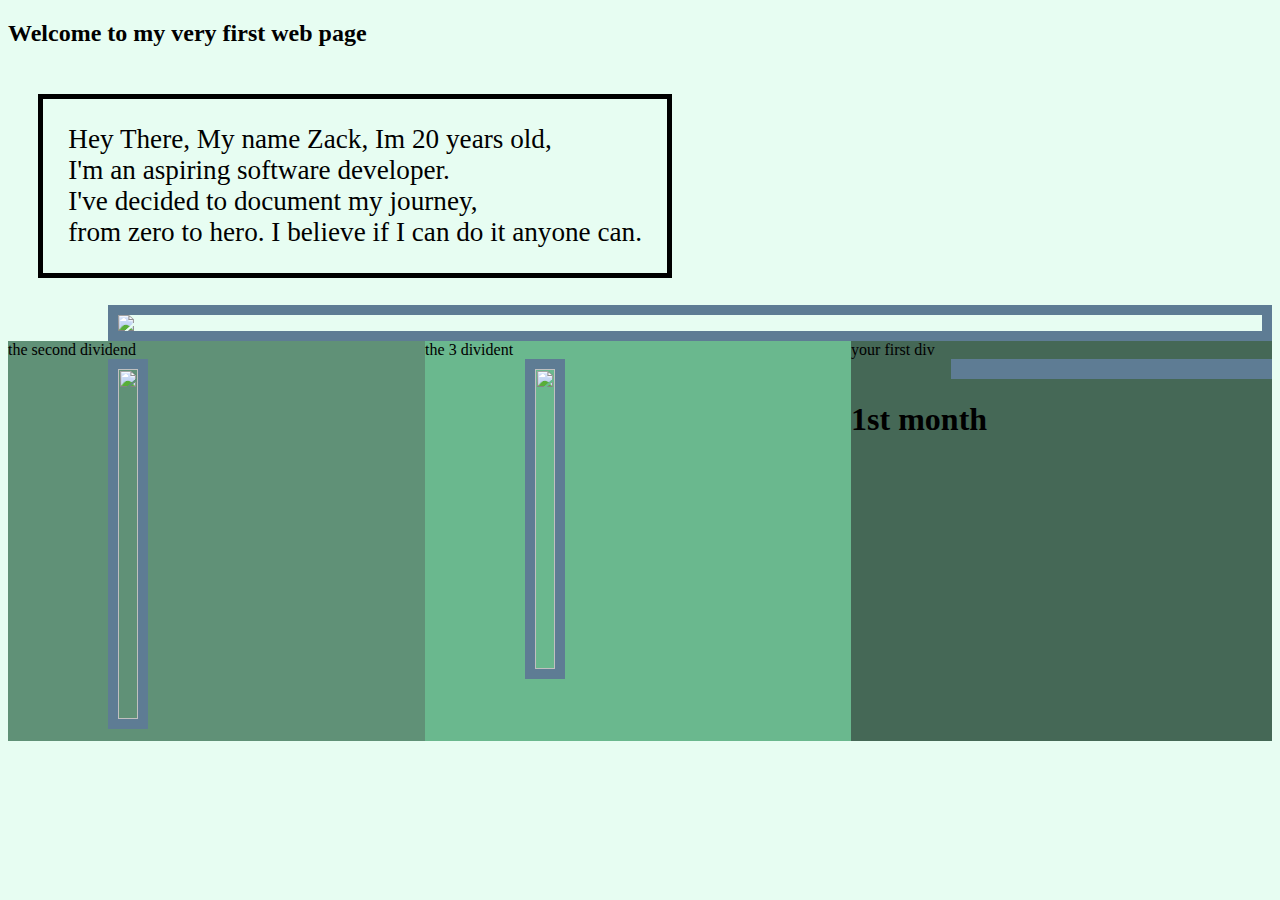
==== index.html @ 9c63fe68 "HTLM and CSS file added" ====
<!DOCTYPE html>         <!-- just tells the browsers that this is a html document-->
<html lang="en">        <!-- This is the opening tag used for this HTML doc-->
<head>                  <!-- Head is where you store your metadata.-->
    <link rel="stylesheet" href="../stylin.css">
    <meta charset="UTF-8">
    <meta http-equiv="X-UA-Compatible" content="IE=edge">
    <meta name="decription" content="This site aknowledges how great Michael is">
    <title>my first webSite</title>      <!-- Used to describe what the site is in the web tag -->
    <style>
    </style>
</head>
<body> 
    <h2> Welcome to my very first web page </h2> 
    <p> Hey There, My name Zack, Im 20 years old, <br> I'm an aspiring software developer. <br> 
        I've decided to document my journey, <br> from zero to hero.  I believe if I can do
        it anyone can. </p>
    <img src="images/funny_before.jpg">        <!-- Here we add elements/ things that will appear on your web page-->
    
        <div id="box1"> your first div  <img id="old" src="images/funny.jpg" alt="">  <h1> 1st month</h1></div>
        
    <div id="box2"> the second dividend <img id="youngin" src="images/youngzack.jpg" alt=""> </div>
        
    <div id="box3"> the 3 divident <img id="mid" src="images/2ndzack.jpg" alt=""> </div> 
    
    <script src="index.js"></script>
    
</body>

</html>                 <!-- Then this is the closing tag-->




<!-- More on images within the body section src is where you load your image files-->
<!-- and SRC is where you tell the browser what to display in case the inamge is not working-->
<!-- if you press p and tab in the body section, here you can add paragraph txt-->
---- stylin.css ----
body{
    background: rgb(231, 253, 242)
}


img{
    max-width: 100%;
    height: auto;
    display: block;
    margin-left: 100px;
    border: 10px solid rgb(94, 124, 148);  
}

p{
    float: right;
    font-size: 170%;
    margin-right: 600px;
    border:  5px solid black;
    padding: 25px;
    
}
/*  Old man */
#box1{                                                 
    float: right;
    background: rgb(69, 104, 86);
    height: 400px;
    width: 33.3%;
}



/* Middle age */
#box2{
    float: left;
    background: rgb(96, 145, 119);;
    height: 400px;
    width: 33%;
}
#mid{
    height: 300px;
    width: fit-content;
    object-fit: contain;
}


/* youngin */ 
#box3{
    float: left;
    background: rgb(106, 184, 142);;
    height: 400px;
    width: 33.7%;
}
#youngin{
    height: 350px;
    width: fit-content;
    object-fit: contain;
}
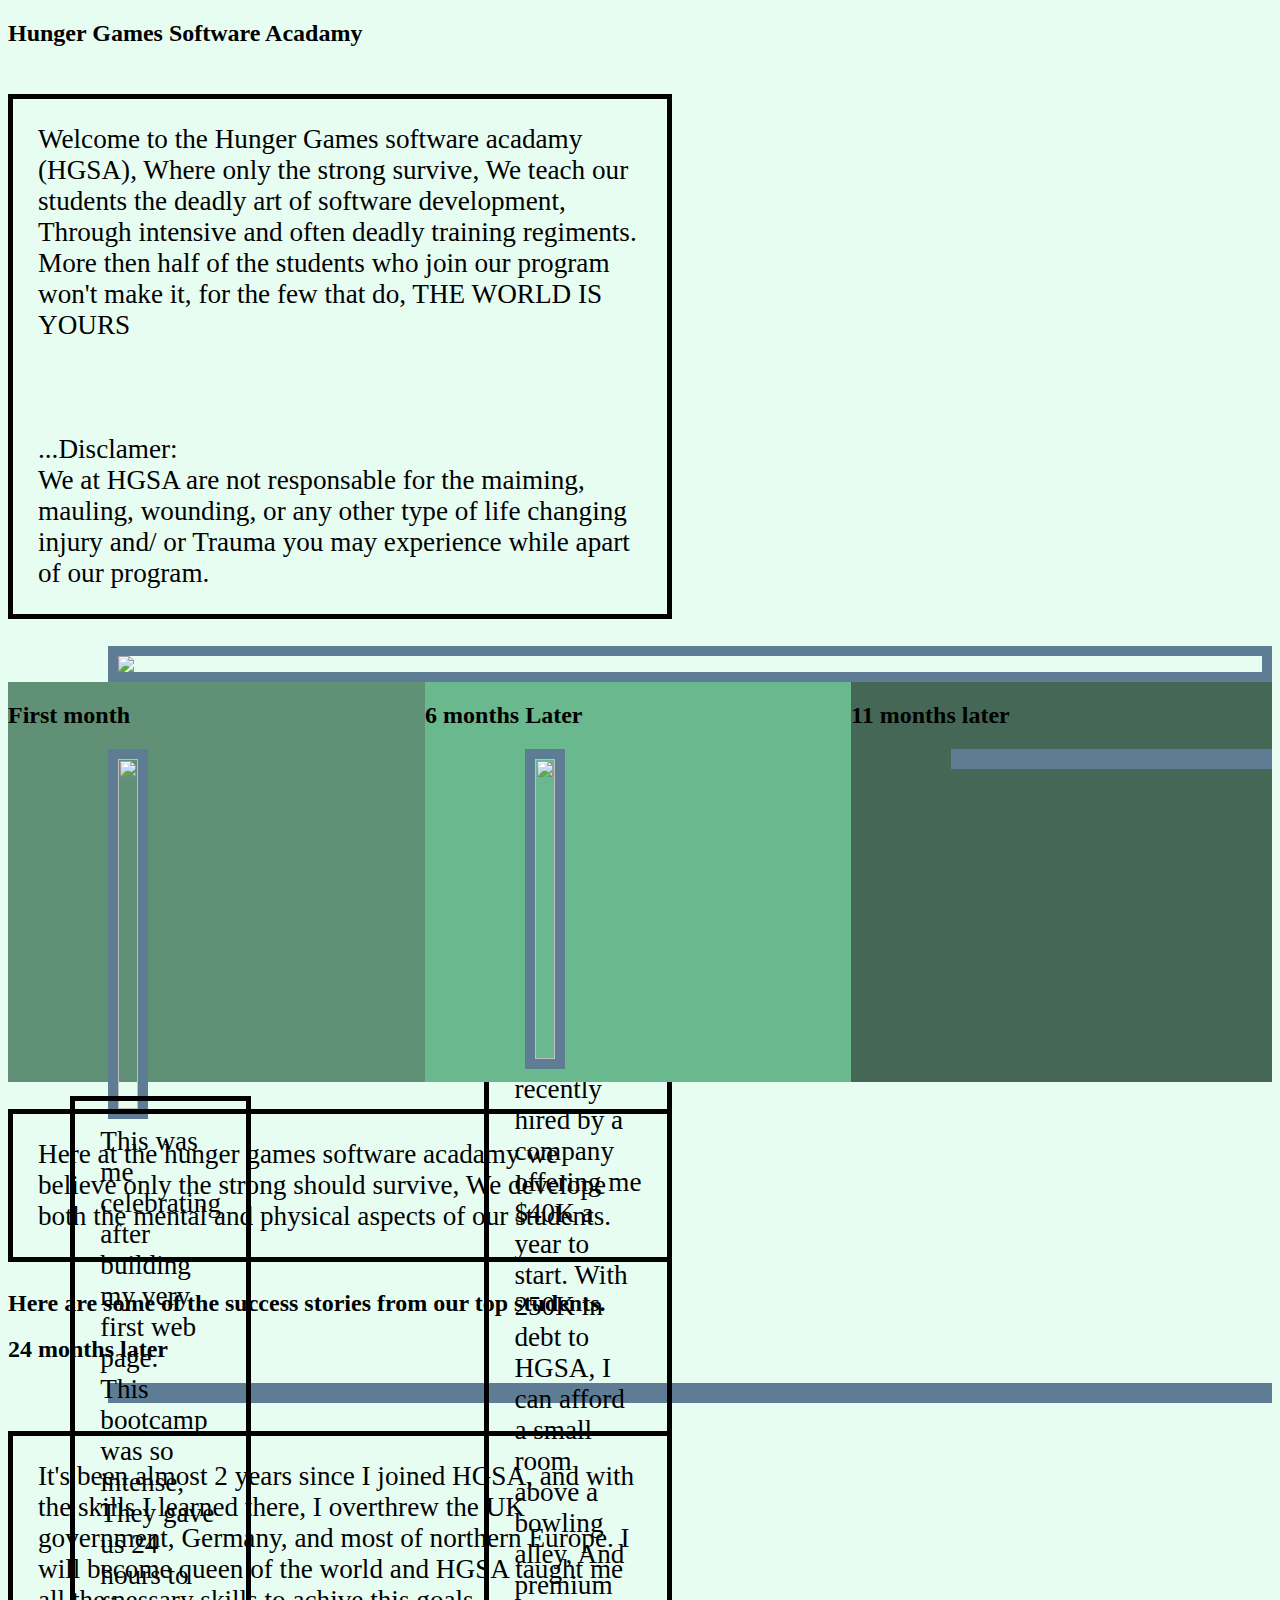
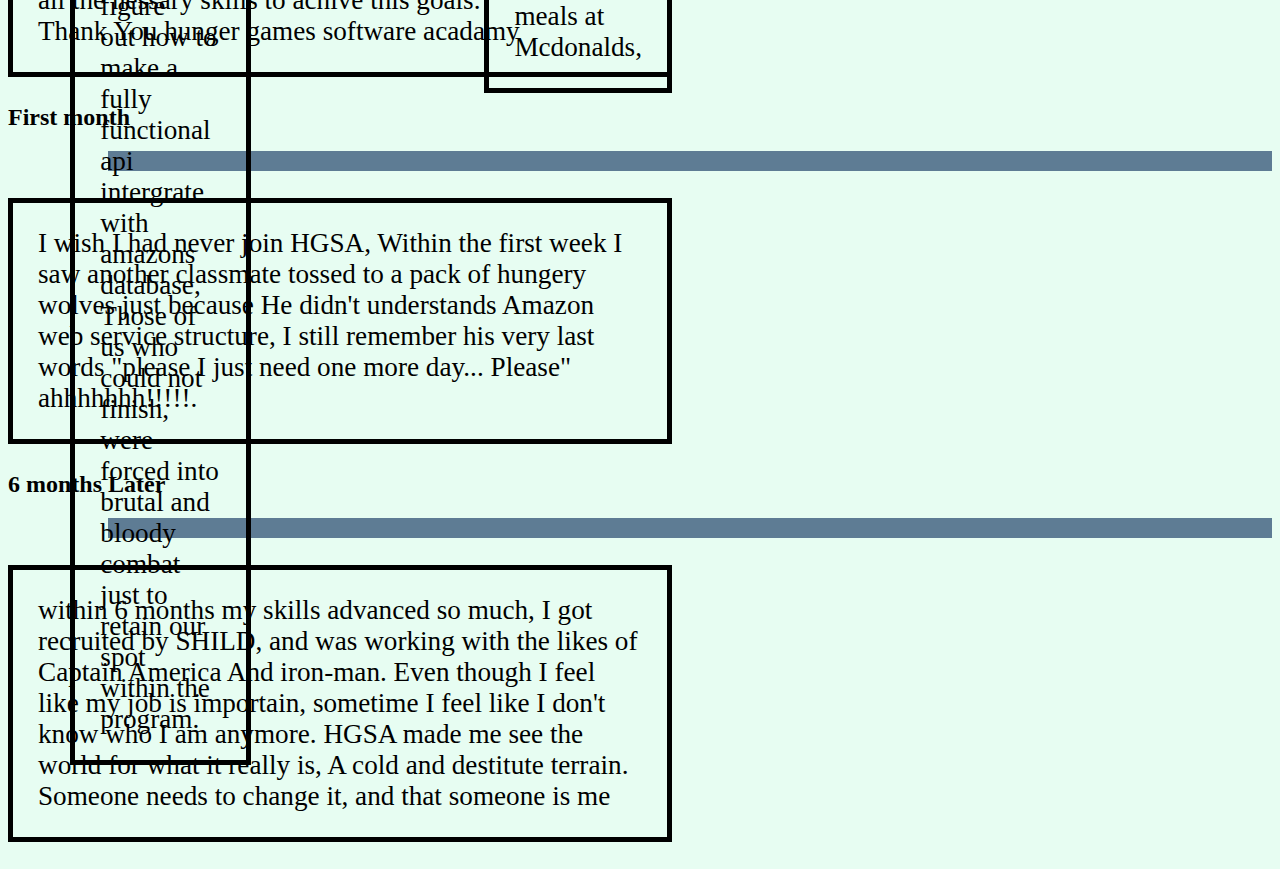
==== commit f0fa7ae8: "updated" ====
--- a/index.html
+++ b/index.html
@@ -5,22 +5,84 @@
     <meta charset="UTF-8">
     <meta http-equiv="X-UA-Compatible" content="IE=edge">
     <meta name="decription" content="This site aknowledges how great Michael is">
-    <title>my first webSite</title>      <!-- Used to describe what the site is in the web tag -->
+    <title>HGSA</title>      <!-- Used to describe what the site is in the web tag -->
     <style>
     </style>
 </head>
 <body> 
-    <h2> Welcome to my very first web page </h2> 
-    <p> Hey There, My name Zack, Im 20 years old, <br> I'm an aspiring software developer. <br> 
-        I've decided to document my journey, <br> from zero to hero.  I believe if I can do
-        it anyone can. </p>
-    <img src="images/funny_before.jpg">        <!-- Here we add elements/ things that will appear on your web page-->
+    <h2> Hunger Games Software Acadamy </h2> 
+
+    <div>
+    <p id="Intro"> Welcome to the Hunger Games software acadamy (HGSA), Where only the strong survive, We teach our students 
+        the deadly art of software development, Through intensive and often deadly training regiments. More then half of the students 
+        who join our program won't make it, for the few that do, THE WORLD IS YOURS <br> <br>
+        <br> 
+        <br>
+         ...Disclamer: <br>
+         We at HGSA are not responsable for the maiming, mauling, wounding, or any other type of life changing injury and/ or
+         Trauma you may experience while apart of our program. 
+           
+    </p>
     
-        <div id="box1"> your first div  <img id="old" src="images/funny.jpg" alt="">  <h1> 1st month</h1></div>
+    <div>
+
+    <img src="images/hg2(1).jpg">        <!-- Here we add elements/ things that will appear on your web page-->
+    
+        <div id="box1">   <!--  OLD Man.... the box at the end-->
+        <h2> 11 months later </h2>  <img id="old" src="images/funny.jpg" alt="">
+        <p> Here I am a year later, and you can really see how much I've matured. I  was just recently
+            hired by a company offering me $40K a year to start. With 250K in debt to HGSA, I can afford
+            a small room above a bowling alley, And premium meals at Mcdonalds, </p>  
+        </div>
         
-    <div id="box2"> the second dividend <img id="youngin" src="images/youngzack.jpg" alt=""> </div>
+          <!-- Young zack... this is the first month-->
+        <div id="box2"> <h2> First month </h2> <img id="youngin" src="images/youngzack.jpg" alt=""> 
+            <p> I had no idea what I was getting into when I decided to join HGSA.
+                My older brother died trying to become a software dev, There was no choice, I Had to grow up quick 
+                if I was going to survive.
+            </p>
+        </div>
         
-    <div id="box3"> the 3 divident <img id="mid" src="images/2ndzack.jpg" alt=""> </div> 
+    
+        <!-- Middle age zack --- this is 6 months in-->
+        <div id="box3"> <h2> 6 months Later </h2> <img id="mid" src="images/2ndzack.jpg" alt=""> 
+        <p> This was me celebrating after building my very first web page. <br> This bootcamp was so intense,
+            They gave us 24 hours to figure <br> out how to make a fully functional api intergrate with amazons
+            database, Those of us who could not finish, were forced into <br> brutal and bloody combat just to 
+            retain our spot within the program.  
+        </p> </div> 
+
+
+    
+    <p id="secondp"> Here at the hunger games software acadamy we believe only the strong should survive, We develope both the mental and physical aspects 
+        of our students.  </p>   
+        
+        <h2> Here are some of the success stories from our top students.</h2>
+
+    
+        <div id="box4">   <!--  OLD girl.... the box at the end-->
+            <h2> 24 months later </h2>  <img id="lizzy" src="images/lizzy2.jpg" alt="">
+            <p> It's been almost 2 years since I joined HGSA, and with the skills I learned there, I overthrew the UK government,
+                Germany, and most of northern Europe. I will become queen of the world and HGSA taught me all the nessary skills
+                to achive this goals. <br> Thank You hunger games software acadamy </p>  
+            </div>
+            
+              <!-- debbie... this is the first month-->
+            <div id="box5"> <h2> First month </h2> <img id="debbie" src="images/girl1.webp" alt=""> 
+                <p> I wish I had never join HGSA, Within the first week I saw another classmate tossed to a pack
+                    of hungery wolves just because He didn't understands Amazon web service structure, I still remember his
+                    very last words "please I just need one more day... Please" ahhhhhhh!!!!!. 
+                </p>
+            </div>
+            
+        
+            <!-- scarlett --- this is 6 months in-->
+            <div id="box6"> <h2> 6 months Later </h2> <img id="scarlett" src="images/girl2.webp" alt=""> 
+            <p> within 6 months my skills advanced so much, I got recruited by SHILD, and was working with the likes of Captain America And
+                iron-man. Even though I feel like my job is importain, sometime I feel like I don't know who I am anymore.
+                HGSA made me see the world for what it really is, A cold and destitute terrain. <br> Someone needs to change it, and that someone is me
+            </p> </div> 
+        
     
     <script src="index.js"></script>
     
@@ -33,4 +95,4 @@
 
 <!-- More on images within the body section src is where you load your image files-->
 <!-- and SRC is where you tell the browser what to display in case the inamge is not working-->
-<!-- if you press p and tab in the body section, here you can add paragraph txt-->+<!-- if you press p and tab in the body section, here you can add paragraph txt-->
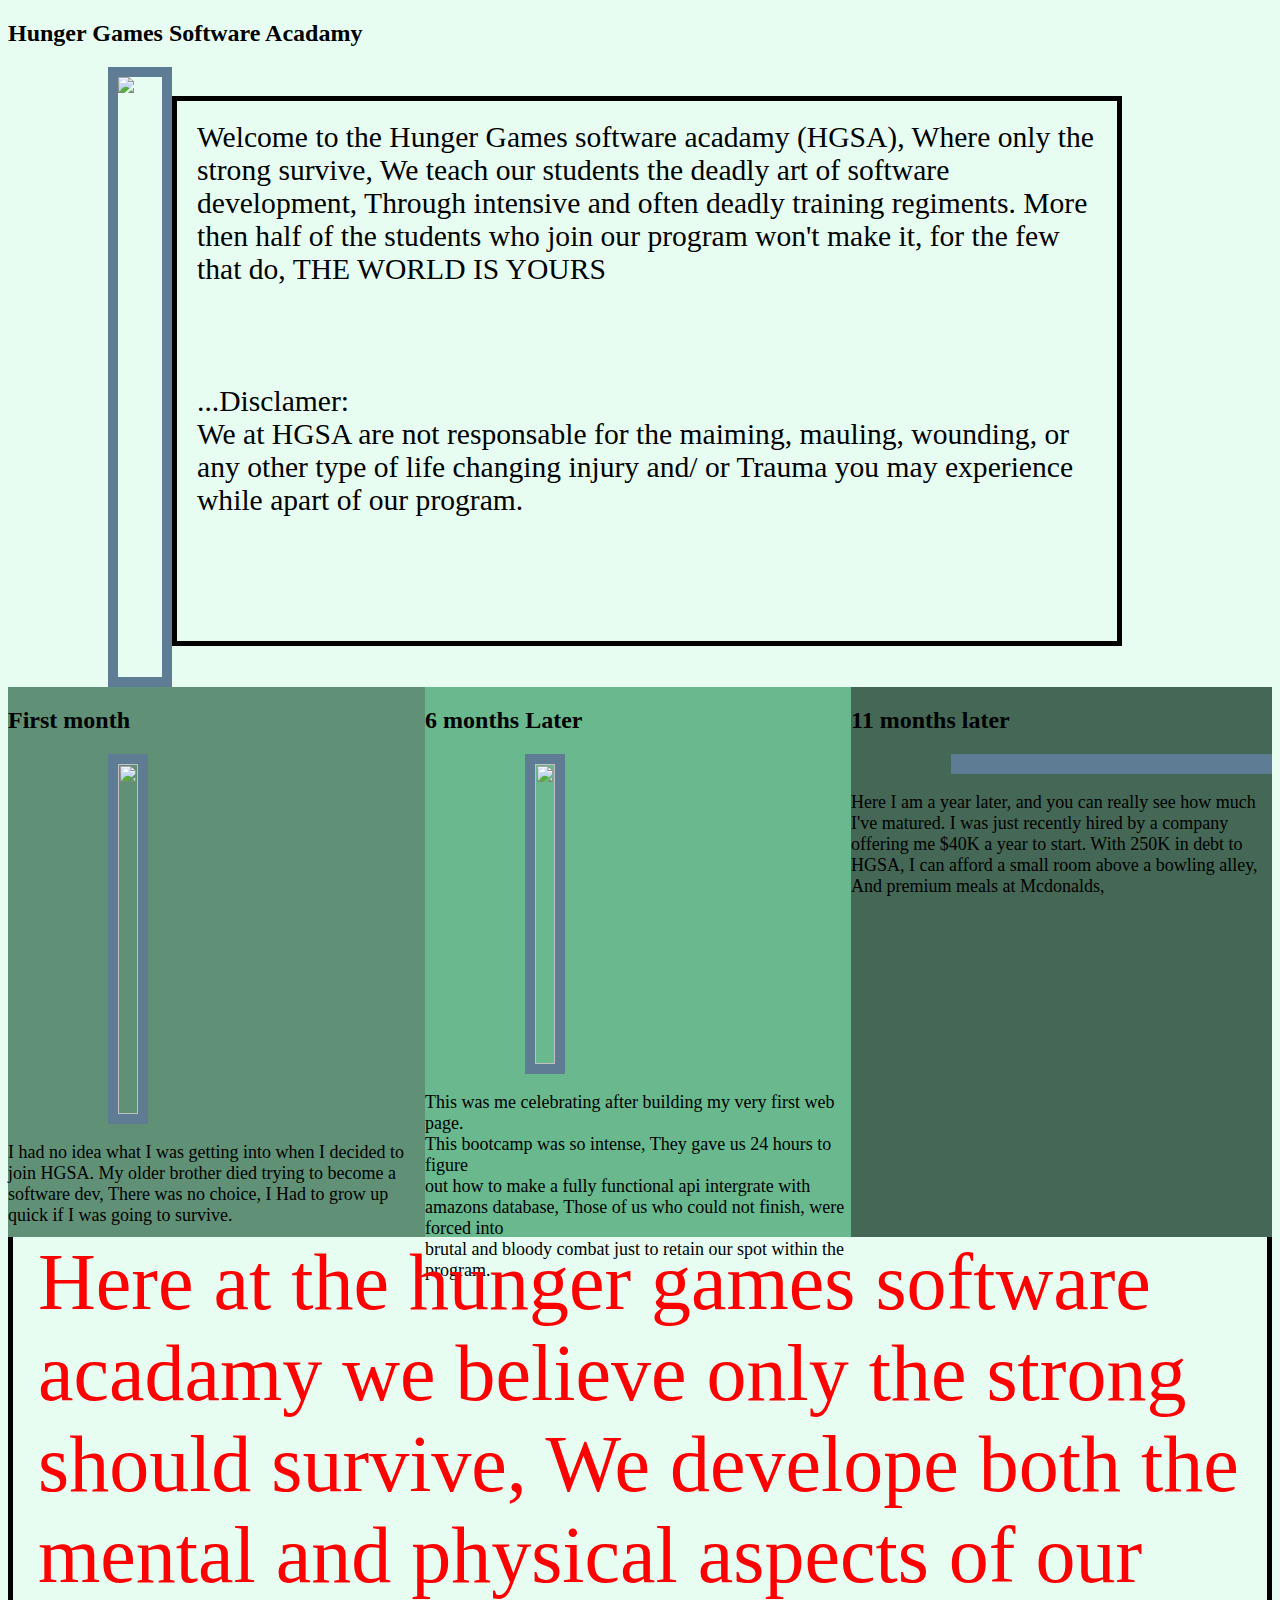
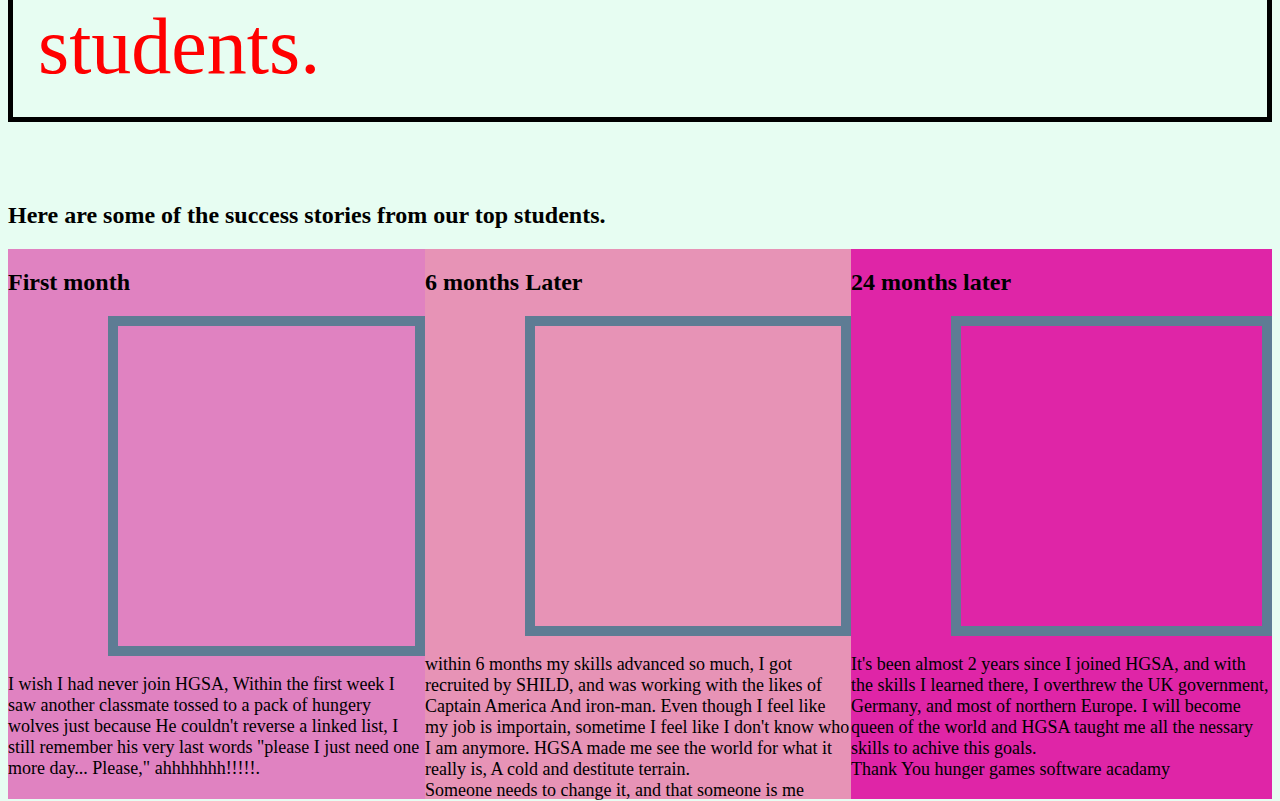
==== commit d5e63790: "Fixing grammer mistakes" ====
--- a/index.html
+++ b/index.html
@@ -70,8 +70,8 @@
               <!-- debbie... this is the first month-->
             <div id="box5"> <h2> First month </h2> <img id="debbie" src="images/girl1.webp" alt=""> 
                 <p> I wish I had never join HGSA, Within the first week I saw another classmate tossed to a pack
-                    of hungery wolves just because He didn't understands Amazon web service structure, I still remember his
-                    very last words "please I just need one more day... Please" ahhhhhhh!!!!!. 
+                    of hungery wolves just because He couldn't reverse a linked list, I still remember his
+                    very last words "please I just need one more day... Please," ahhhhhhh!!!!!. 
                 </p>
             </div>
             
--- a/stylin.css
+++ b/stylin.css
@@ -4,27 +4,38 @@
 
 
 img{
-    max-width: 100%;
-    height: auto;
+    max-width: auto;
+    height: 600px;
     display: block;
     margin-left: 100px;
     border: 10px solid rgb(94, 124, 148);  
 }
 
 p{
+    font-size: large;
+    
+}
+
+#Intro{
     float: right;
-    font-size: 170%;
-    margin-right: 600px;
+    font-size: 185%;
+    margin-right: 150px;
     border:  5px solid black;
-    padding: 25px;
+    padding: 20px;
+    width: 900px;
+    height: 500px;
     
 }
 /*  Old man */
 #box1{                                                 
     float: right;
     background: rgb(69, 104, 86);
-    height: 400px;
+    height: 550px;
     width: 33.3%;
+}
+#old{
+    height: auto;
+    width: auto;
 }
 
 
@@ -33,8 +44,10 @@
 #box2{
     float: left;
     background: rgb(96, 145, 119);;
-    height: 400px;
+    height: 550px;
     width: 33%;
+
+    
 }
 #mid{
     height: 300px;
@@ -47,12 +60,60 @@
 #box3{
     float: left;
     background: rgb(106, 184, 142);;
-    height: 400px;
+    height: 550px;
     width: 33.7%;
 }
+
+
+
 #youngin{
     height: 350px;
     width: fit-content;
     object-fit: contain;
 }
 
+#secondp{
+    border:  5px solid black;
+    padding: 25px;
+    color: red;
+    font-size: 80px;
+}
+
+
+
+/* Second glow up.  old */
+#box4{                                                 
+    float: right;
+    background: rgb(223, 37, 167);
+    height: 550px;
+    width: 33.3%;
+}
+#lizzy{
+    width: auto;
+    height: 300px;
+    
+
+}
+
+/* young */
+#box5{
+    float: left;
+    background: rgb(224, 130, 193);;
+    height: 550px;
+    width: 33%;
+}
+#debbie{
+    height: 320px;
+    width: auto;
+}
+/* mid 2*/
+#box6{
+    float: left;
+    background: rgb(231, 147, 182);;
+    height: 550px;
+    width: 33.7%;
+}
+#scarlett{
+    height: 300px;
+    width: auto;
+}
